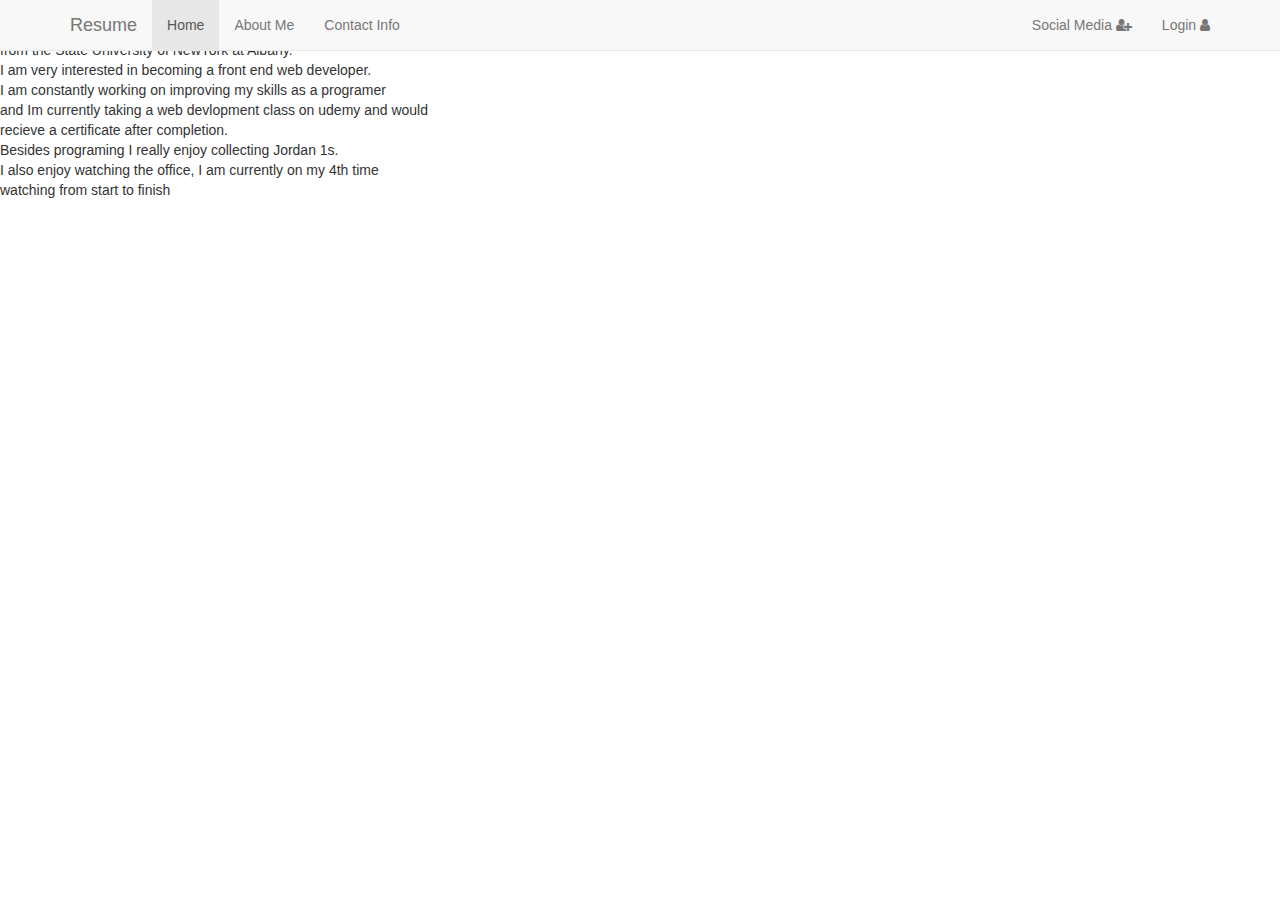
==== about copy.html @ 79362bbe "Add files via upload" ====
<!DOCTYPE html>
<html>
<head>
	 <link rel="stylesheet" type="text/css" href="https://maxcdn.bootstrapcdn.com/bootstrap/3.3.5/css/bootstrap.min.css">
  <link rel="stylesheet" type="text/css" href="https://maxcdn.bootstrapcdn.com/font-awesome/4.4.0/css/font-awesome.min.css">
  <link href="http://fonts.googleapis.com/css?family=Lato:300,400,700,300italic,400italic,700italic" rel="stylesheet" type="text/css">

	 <link rel="stylesheet" type="text/css" href="kishonhomec.css">
	<title>About Me</title>
</head>
<body>
	<nav class="navbar navbar-default navbar-fixed-top">
  <div class="container">
    <div class="navbar-header">
      <button type="button" class="navbar-toggle collapsed" data-toggle="collapse" data-target="#navbar" aria-expanded="false" aria-controls="navbar">
        <span class="sr-only">Toggle navigation</span>
        <span class="icon-bar"></span>
        <span class="icon-bar"></span>
        <span class="icon-bar"></span>
      </button>
      <a class="navbar-brand" href="resume.html">Resume</a>
    </div>
    <div id="navbar" class="collapse navbar-collapse">
      <ul class="nav navbar-nav">
        <li class="active"><a href="kishonhomepage.html">Home</a></li>
        <li><a href="about.html">About Me</a></li>
        <li><a href="contact.html">Contact Info</a></li>
      </ul>
      <ul class="nav navbar-nav navbar-right">
        <li><a href="social.html">Social Media  <i class="fa fa-user-plus"></i></a></li>
        <li><a href="#about">Login  <i class="fa fa-user"></i></a></li>
      </ul>
    </div>
  </div>
 </nav>
	
	<img src="grad.jpg" class="gradpic">

	<img src="bred.gif" class="bredpic">

	<p>My Name is Kishon Gerson and I am recent grad<br> 
		from the State University of NewYork at Albany.<br>
		I am very interested in becoming a front end web developer.<br>
		I am constantly working on improving my skills as a programer<br>
		and Im currently taking a web devlopment class on udemy and would<br>
		recieve a certificate after completion.<br>

		Besides programing I really enjoy collecting Jordan 1s.<br>
		I also enjoy watching the office, I am currently on my 4th time<br>
		watching from start to finish</p>


</body>
</html>
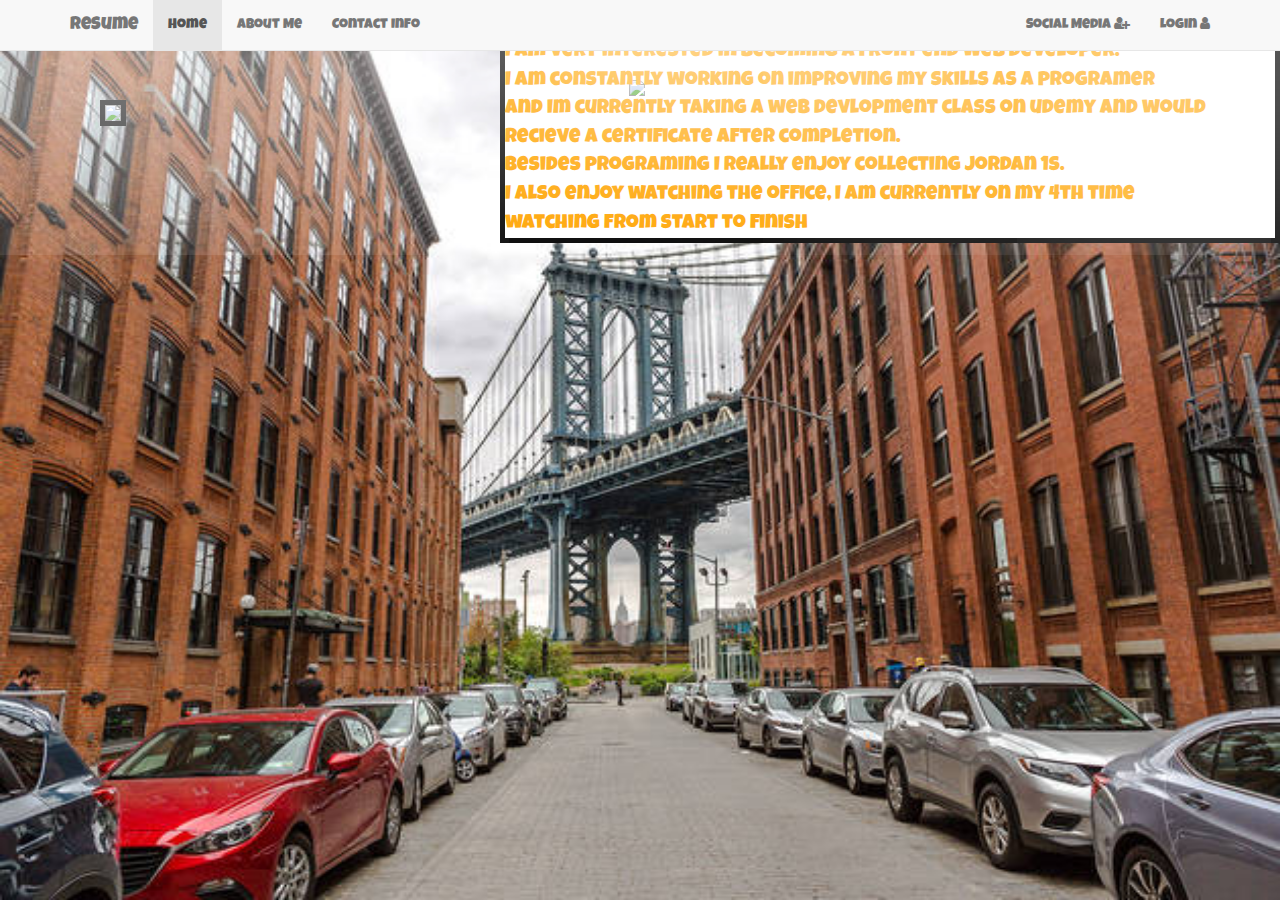
==== commit 223fc9d3: "Add files via upload" ====
--- a/about copy.html
+++ b/about copy.html
@@ -5,7 +5,7 @@
   <link rel="stylesheet" type="text/css" href="https://maxcdn.bootstrapcdn.com/font-awesome/4.4.0/css/font-awesome.min.css">
   <link href="http://fonts.googleapis.com/css?family=Lato:300,400,700,300italic,400italic,700italic" rel="stylesheet" type="text/css">
 
-	 <link rel="stylesheet" type="text/css" href="kishonhomec.css">
+	 <link rel="stylesheet" type="text/css" href="kishonhomec%20copy.css">
 	<title>About Me</title>
 </head>
 <body>
@@ -22,12 +22,12 @@
     </div>
     <div id="navbar" class="collapse navbar-collapse">
       <ul class="nav navbar-nav">
-        <li class="active"><a href="kishonhomepage.html">Home</a></li>
-        <li><a href="about.html">About Me</a></li>
-        <li><a href="contact.html">Contact Info</a></li>
+        <li class="active"><a href="index.html">Home</a></li>
+        <li><a href="about%20copy.html">About Me</a></li>
+        <li><a href="contact%20copy.html">Contact Info</a></li>
       </ul>
       <ul class="nav navbar-nav navbar-right">
-        <li><a href="social.html">Social Media  <i class="fa fa-user-plus"></i></a></li>
+        <li><a href="social%20copy.html">Social Media  <i class="fa fa-user-plus"></i></a></li>
         <li><a href="#about">Login  <i class="fa fa-user"></i></a></li>
       </ul>
     </div>
